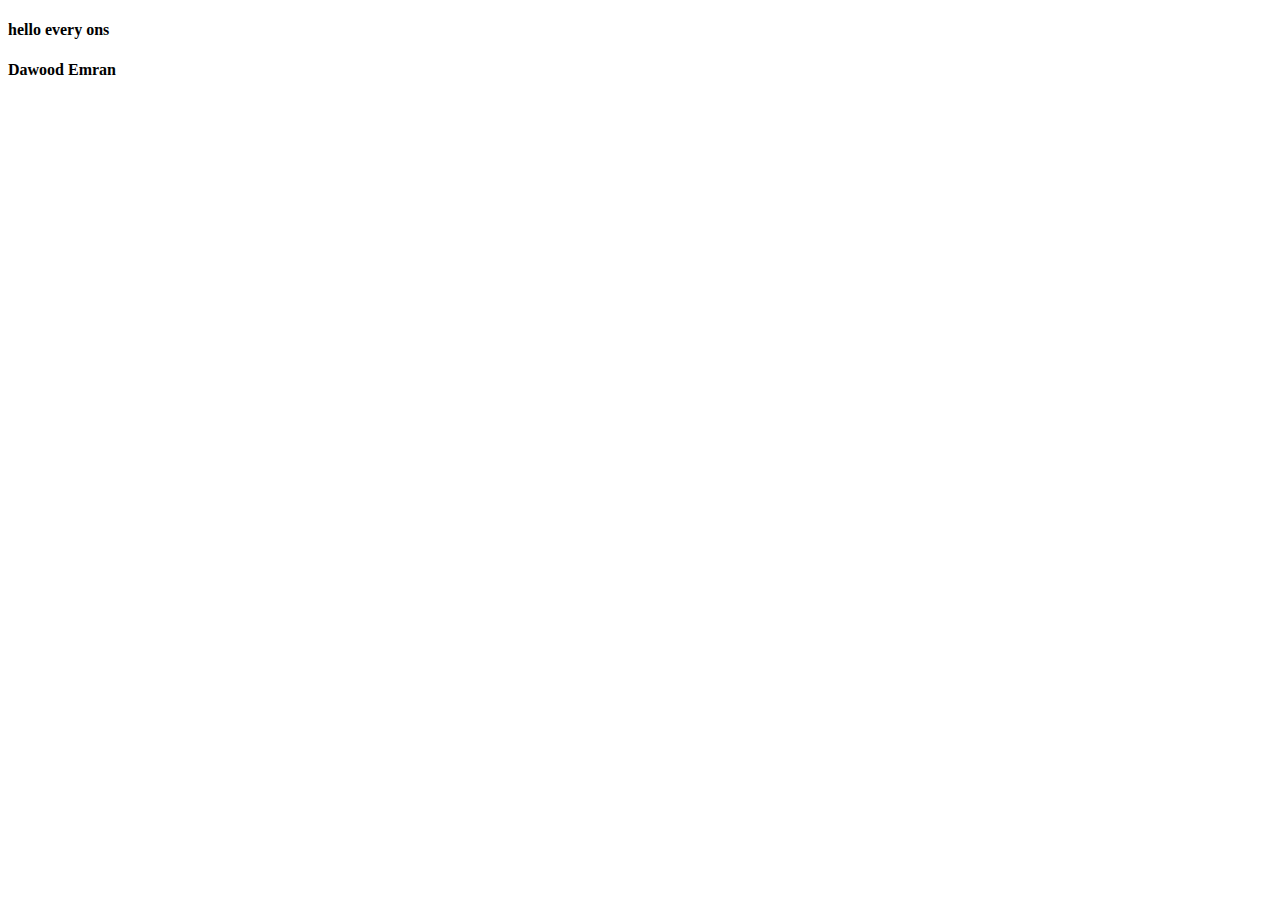
==== day3/componnent/links.html @ 139e4c06 "Added new section" ====
<!DOCTYPE html>
<html lang="en">
  <head>
    <meta charset="UTF-8" />
    <meta name="viewport" content="width=device-width, initial-scale=1.0" />
    <title>Document</title>
  </head>
  <body>
    <h4>hello every ons</h4>
    <h4>Dawood Emran</h4>
  </body>
</html>
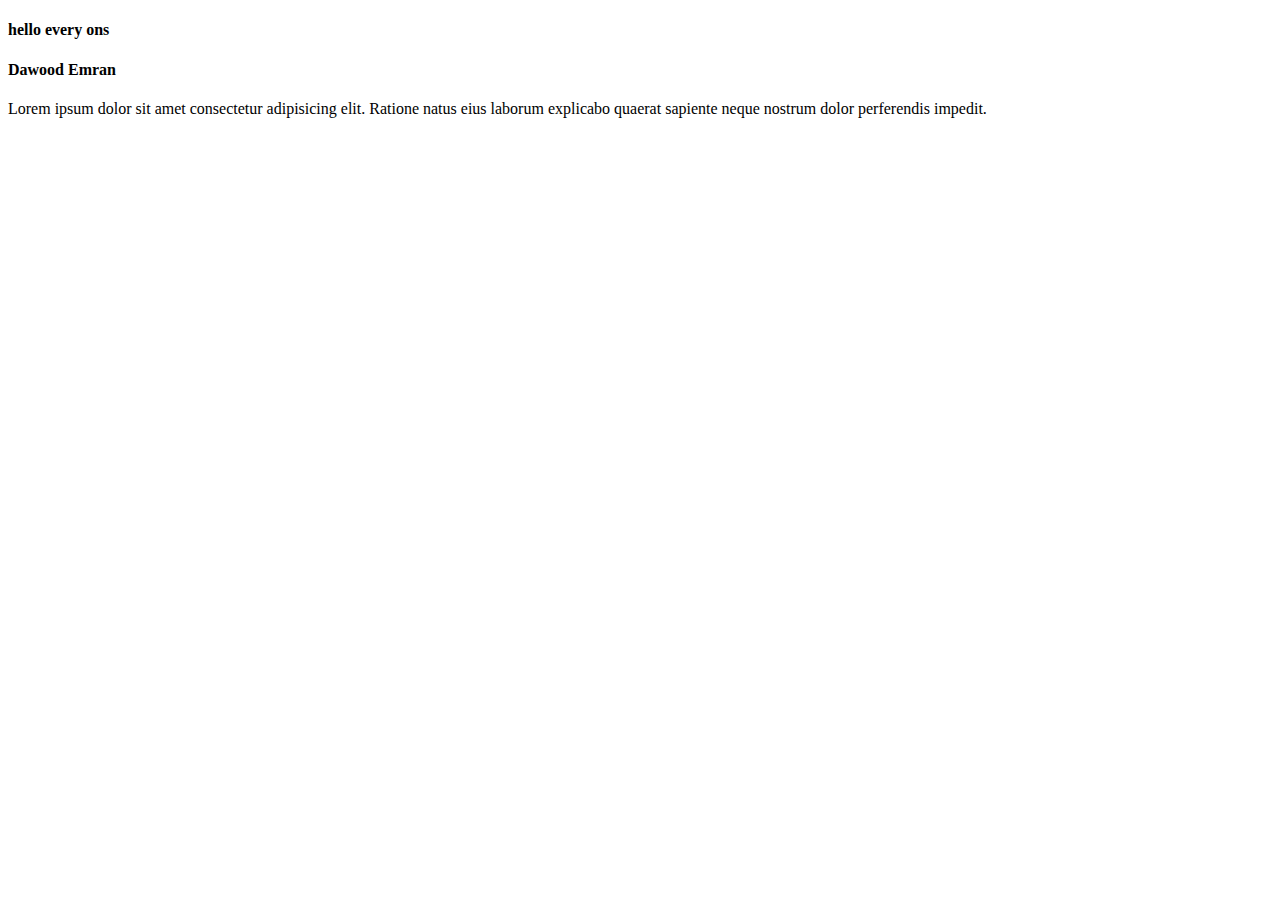
==== commit 45e3aa11: "Added new thing" ====
--- a/day3/componnent/links.html
+++ b/day3/componnent/links.html
@@ -8,5 +8,10 @@
   <body>
     <h4>hello every ons</h4>
     <h4>Dawood Emran</h4>
+    <p>
+      Lorem ipsum dolor sit amet consectetur adipisicing elit. Ratione natus
+      eius laborum explicabo quaerat sapiente neque nostrum dolor perferendis
+      impedit.
+    </p>
   </body>
 </html>
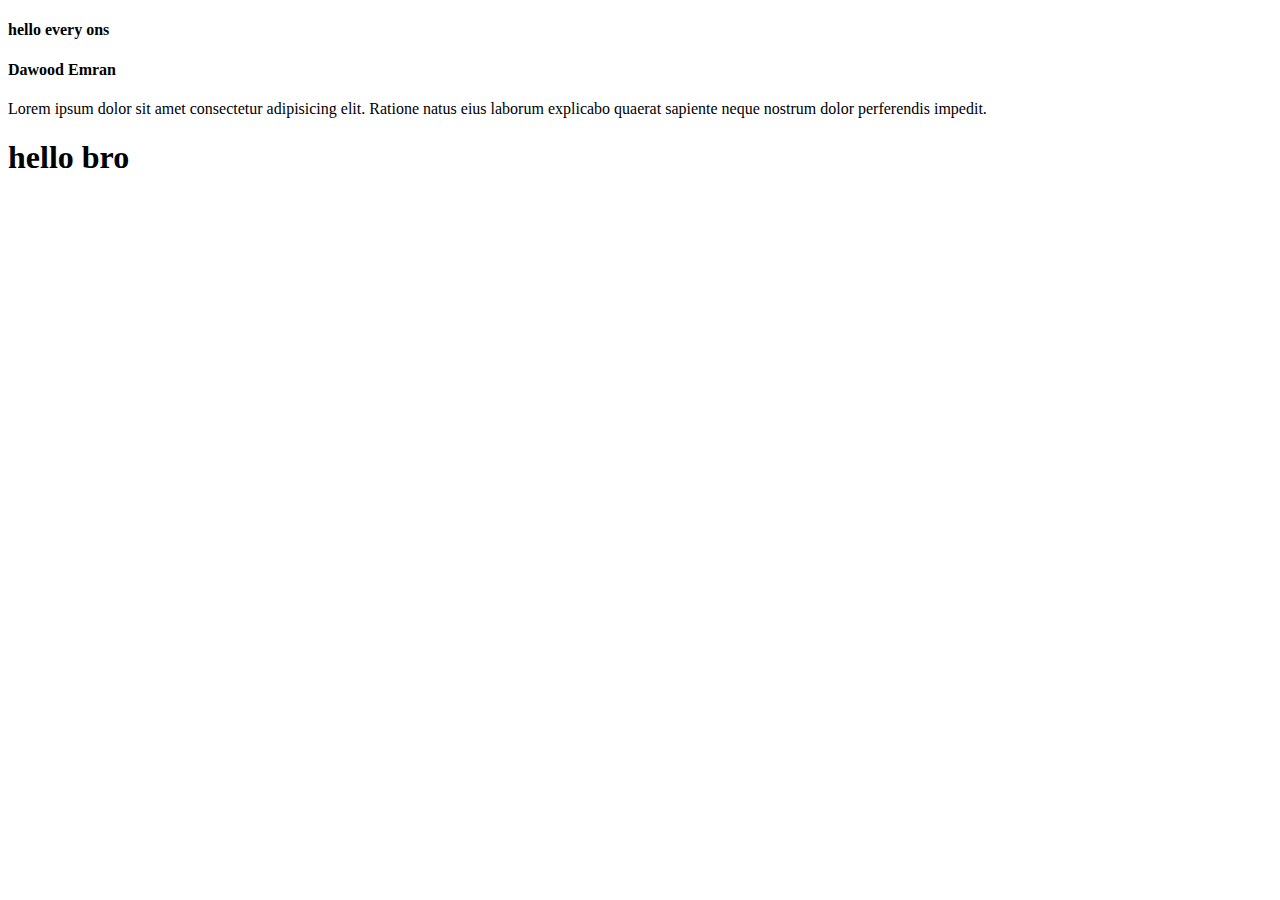
==== commit e310ae63: "Added new" ====
--- a/day3/componnent/links.html
+++ b/day3/componnent/links.html
@@ -13,5 +13,8 @@
       eius laborum explicabo quaerat sapiente neque nostrum dolor perferendis
       impedit.
     </p>
+    <div>
+      <h1>hello bro</h1>
+    </div>
   </body>
 </html>
